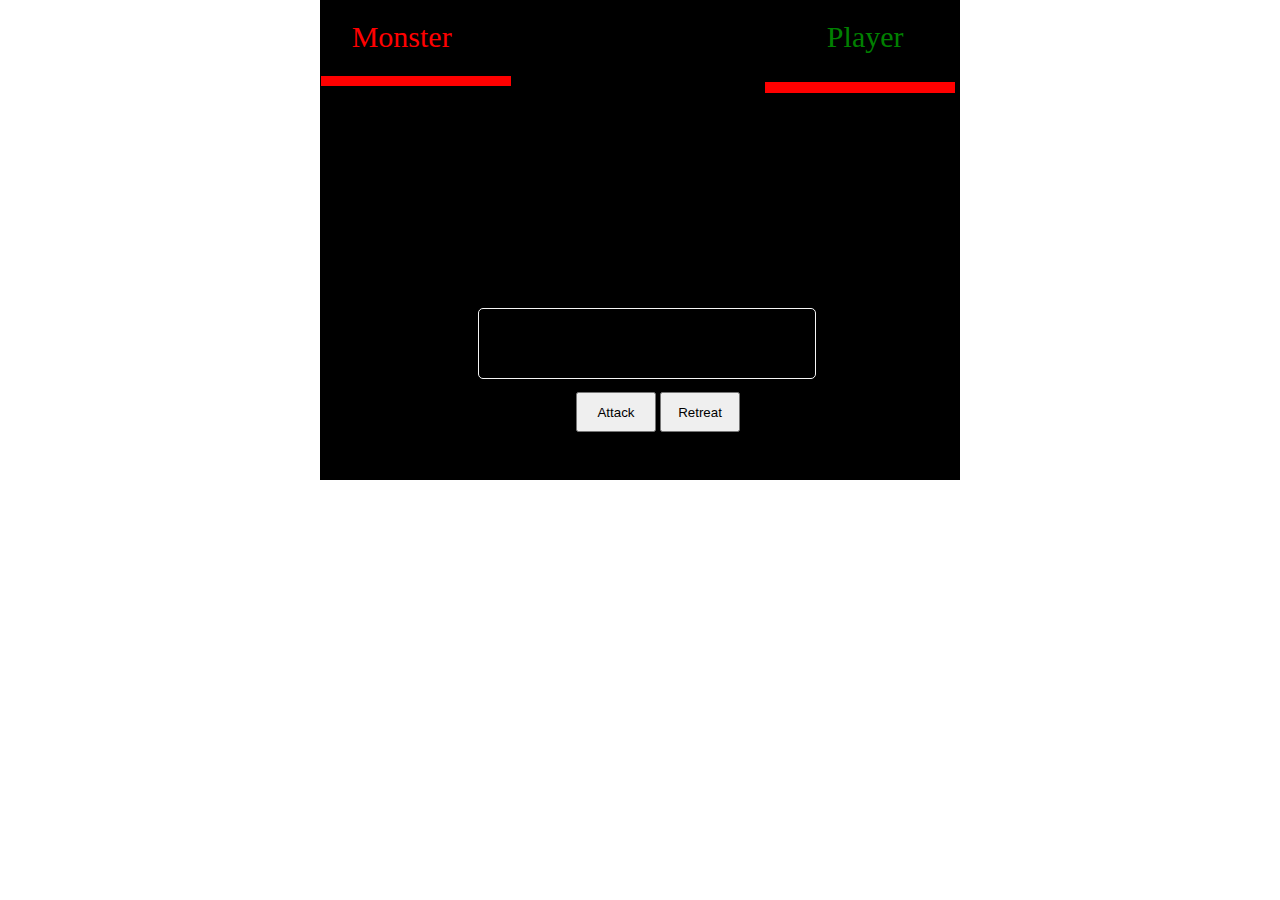
==== attack.html @ 0c71b03b "commited" ====
<!DOCTYPE html>
<html>
<head>
    <title>Dungeon Game</title>
    <link rel="stylesheet" href="assets/css/index.css">
    <link rel="stylesheet" href="assets/css/attack.css">
</head>

<body>

<div id="gameAttack_wrapper">

    <div id="fightArena">
        <div id='player-Meter'>
            <div id='player-Health'>
            </div>
            <div id="player-health-val" class="value-display"></div>
        </div>
        <div id='monster-Meter'>
            <div id='monster-Health'>
            </div>
            <div id="monster-health-val" class="value-display"></div>
        </div>
        <div id="monster">
            <p>Monster</p>
        </div>

        <div id='diceBox'>
            <div id='die1' class='oneHidden'></div>
            <div id='die2' class='oneHidden'></div>
            <div id='die3' class='oneHidden'></div>
            <div id='die4' class='oneHidden'></div>
            <div id='die5' class='oneHidden'></div>

        </div>
        <div id="player">
            <p>Player</p>

        </div>

    </div>

    <div id="battleBtn">
        <button id="btnAttack" class="btn">Attack</button>
        <button id="btnRetreat" class="btn">Retreat</button>
    </div>


</div>


<!--essential scripts-->
<script src="assets/js/jquery-1.10.2.min.js"></script>
<script src="assets/js/modernizr-2.6.2.min.js"></script>
<script src="assets/js/dungeon-data.js"></script>
<script src="assets/js/custom.js"></script>
<script src="assets/js/attack.js"></script>

</body>
</html>
---- assets/css/index.css ----
body
{
    margin:0%;
    padding:0%;
}
/*
    Main matrix, holds the game map.
*/

#mainmatrix
{
    width:640px;
    height: 480px;
    margin:auto;
    border:0;
    border-collapse:collapse;
    background-color: #000;
}

/*
    Defines styling for each individual grid on the map.
*/
#mainmatrix td
{
    padding:20px;
    width:33%;
    height:33%;
    border:1px solid darkslategray;
    text-align:center;
    vertical-align:middle;
}

/*
    Defines styling for the images on the grid map.
*/
#mainmatrix td img
{
    width:96px;
    height:96px;
}
---- assets/css/attack.css ----
body {
    padding: 0;
    margin: 0;
}

#gameAttack_wrapper {
    width: 640px;
    height: 480px;
    margin: auto;
    border: 0;
    /*border-collapse: collapse;*/
    background-color: #000;
    position: relative;
}
#fightArena{
    /*border: 1px solid red;*/
    height: 50%;
    margin-top: 18%;
    position: absolute;
    width: 99%;
}
#monster{
   max-width: 40%;
    margin: 5%;
    max-height: 75%;
    position: absolute;
    float: left;
    /*border: 1px solid green;*/
    font-size: 30px;
    color: Red;
    bottom: 100%;
}

#player{
    bottom: 100%;
    color: green;
    float: right;
    font-size: 30px;
    left: 75%;
    margin: 5%;
    max-height: 75%;
    max-width: 40%;
    position: absolute;
}

#diceBox {
    border: 1px solid whitesmoke;
    border-radius: 5px;
    left: 25%;
    position: absolute;
    bottom: -10%;
    z-index: 0;
    /*width: 20%;*/
    /*display: none;*/
}

.shown1, .shown3, .shown5 {
    background-image: url('../img/diceroll.png');

    -webkit-animation: play 1s steps(40) infinite;
    -moz-animation: play 1s steps(40) infinite;
    -ms-animation: play 1s steps(40) infinite;
    -o-animation: play 1s steps(40) infinite;
    animation: play 1s steps(40) infinite;
}

.shown2, .shown4 {
    background-image: url('../img/dicerollrev.png');

    -webkit-animation: play 1s steps(40) infinite;
    -moz-animation: play 1s steps(40) infinite;
    -ms-animation: play 1s steps(40) infinite;
    -o-animation: play 1s steps(40) infinite;
    animation: play 1s steps(40) infinite;
}

#die1, #die2, #die3, #die4, #die5 {
    width: 64px;
    height: 65px;
    display: inline-block;

}


#roll {
    padding: 5px;
    display: inline-block;
    background-color: #FFF;
    border-radius: 5px;
    margin: 5px 5px 0px 5px;
}

@-webkit-keyframes play {
    from {
        background-position: 0px;
    }
    to {
        background-position: -785px;
    }
}

@-moz-keyframes play {
    from {
        background-position: 0px;
    }
    to {
        background-position: -785px;
    }
}

@-ms-keyframes play {
    from {
        background-position: 0px;
    }
    to {
        background-position: -785px;
    }
}

@-o-keyframes play {
    from {
        background-position: 0px;
    }
    to {
        background-position: -785px;
    }
}

@keyframes play {
    from {
        background-position: 0px;
    }
    to {
        background-position: -785px;
    }
}

.btn{
    width: 80px;
    height: 40px;
}

#battleBtn{
    left: 40%;
    bottom: 10%;
    position: absolute;
}

#player-Meter{
    border: 1px solid #000;
    bottom: 75%;
    left: 70%;
    position: absolute;
    width: 30%;
}

#player-Health{
    background: none repeat scroll 0 0 red;
    height: 20px;
    /*left: 66%;*/
    position: absolute;
    top: 10%;
    width: 100%;
    height: 10%;
}
#monster-Meter{
    border: 1px solid #000;
    bottom: 75%;
    position: absolute;
    width: 30%;
}

#monster-Health{
    background: none repeat scroll 0 0 red;
    height: 20px;
    position: absolute;
    top: 4%;
    width: 100%;
    height: 10%;
}
.value-display{
    height: 100px;
    border: 1px solid #000000
}
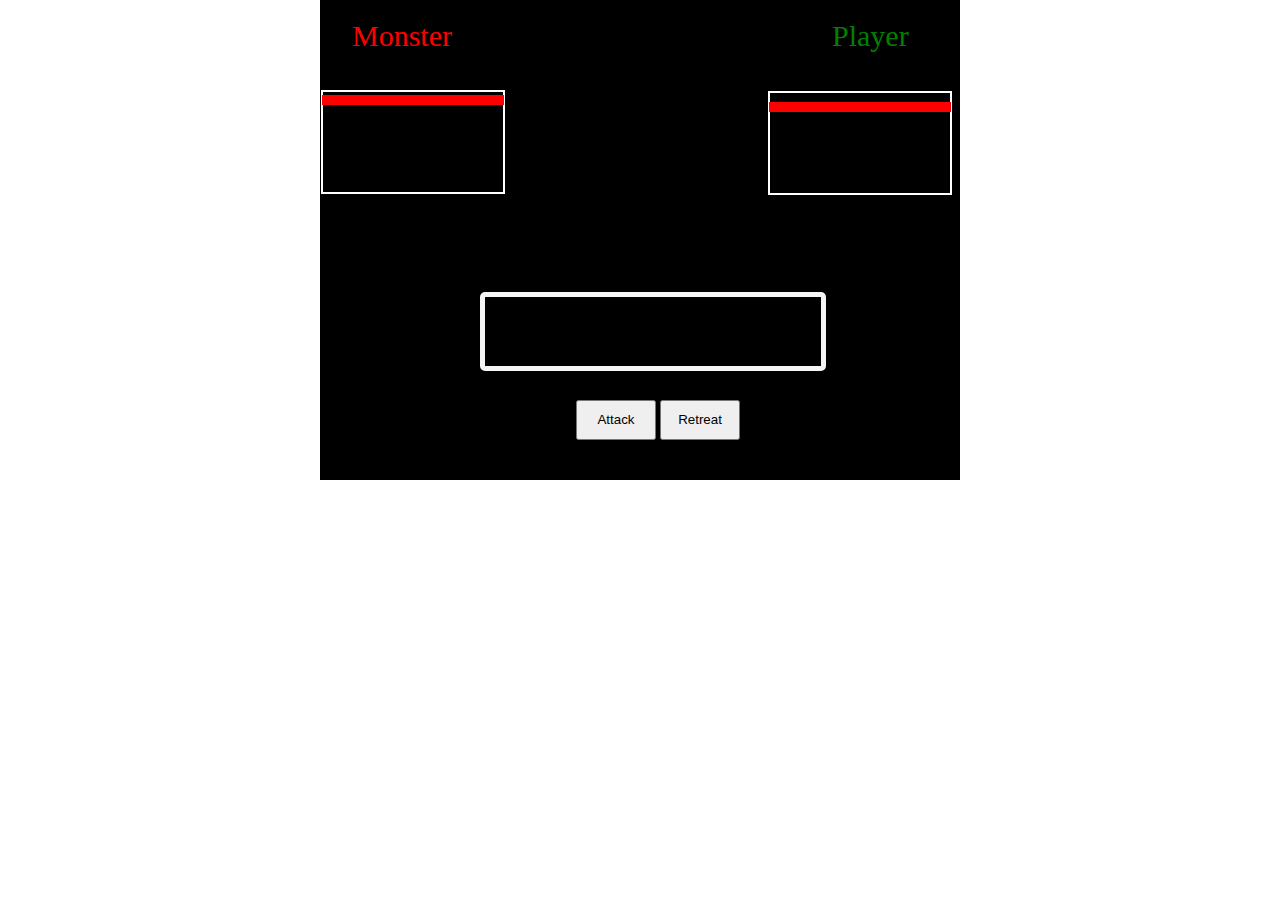
==== commit 00818246: "commited after entityId change" ====
--- a/attack.html
+++ b/attack.html
@@ -12,14 +12,18 @@
 
     <div id="fightArena">
         <div id='player-Meter'>
+            <div id="player-Health-border">
             <div id='player-Health'>
             </div>
             <div id="player-health-val" class="value-display"></div>
+            </div>
         </div>
         <div id='monster-Meter'>
+            <div id="monster-Health-border">
             <div id='monster-Health'>
             </div>
             <div id="monster-health-val" class="value-display"></div>
+            </div>
         </div>
         <div id="monster">
             <p>Monster</p>
@@ -37,12 +41,10 @@
             <p>Player</p>
 
         </div>
-
-    </div>
-
-    <div id="battleBtn">
-        <button id="btnAttack" class="btn">Attack</button>
-        <button id="btnRetreat" class="btn">Retreat</button>
+        <div id="battleBtn">
+            <button id="btnAttack" class="btn">Attack</button>
+            <button id="btnRetreat" class="btn">Retreat</button>
+        </div>
     </div>
 
 
@@ -53,8 +55,9 @@
 <script src="assets/js/jquery-1.10.2.min.js"></script>
 <script src="assets/js/modernizr-2.6.2.min.js"></script>
 <script src="assets/js/dungeon-data.js"></script>
-<script src="assets/js/custom.js"></script>
+<!--<script src="assets/js/custom.js"></script>-->
 <script src="assets/js/attack.js"></script>
+<!--<script src="assets/js/customAnkit.js"></script>-->
 
 </body>
 </html>--- a/assets/css/attack.css
+++ b/assets/css/attack.css
@@ -14,10 +14,10 @@
 }
 #fightArena{
     /*border: 1px solid red;*/
-    height: 50%;
+    height: 76%;
     margin-top: 18%;
     position: absolute;
-    width: 99%;
+    width: 100%;
 }
 #monster{
    max-width: 40%;
@@ -44,11 +44,11 @@
 }
 
 #diceBox {
-    border: 1px solid whitesmoke;
+    border: 5px solid whitesmoke;
     border-radius: 5px;
+    bottom: 30%;
     left: 25%;
     position: absolute;
-    bottom: -10%;
     z-index: 0;
     /*width: 20%;*/
     /*display: none;*/
@@ -142,13 +142,14 @@
 
 #battleBtn{
     left: 40%;
-    bottom: 10%;
-    position: absolute;
+    position: absolute;
+    top: 78%;
 }
 
 #player-Meter{
-    border: 1px solid #000;
+    /*border: 1px solid #000;*/
     bottom: 75%;
+    height: 32%;
     left: 70%;
     position: absolute;
     width: 30%;
@@ -166,6 +167,7 @@
 #monster-Meter{
     border: 1px solid #000;
     bottom: 75%;
+    height: 32%;
     position: absolute;
     width: 30%;
 }
@@ -180,9 +182,23 @@
 }
 .value-display{
     height: 100px;
-    border: 1px solid #000000
-}
-
-
-
-
+    border: 1px solid #ffffff
+}
+
+#monster-Health-border{
+    border: 1px solid #ffffff;
+    bottom: 10%;
+    height: 87%;
+    position: absolute;
+    width: 95%;
+}
+
+#player-Health-border{
+    border: 1px solid #ffffff;
+    bottom: 10%;
+    height: 87%;
+    position: absolute;
+    width: 95%;
+}
+
+
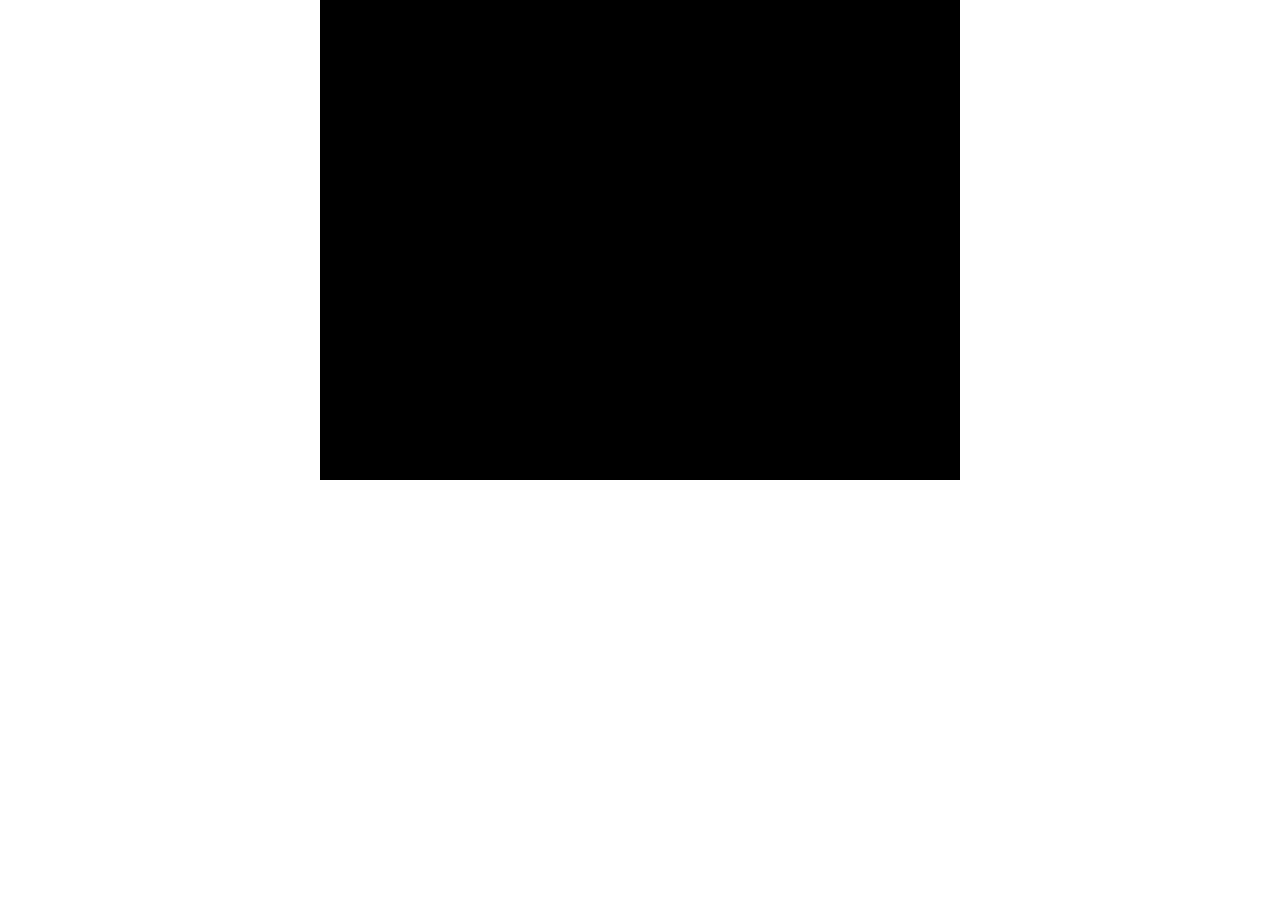
==== commit a55eb4fc: "integration with attack tested" ====
--- a/attack.html
+++ b/attack.html
@@ -9,47 +9,41 @@
 <body>
 
 <div id="gameAttack_wrapper">
-
     <div id="fightArena">
         <div id='player-Meter'>
             <div id="player-Health-border">
-            <div id='player-Health'>
-            </div>
-            <div id="player-health-val" class="value-display"></div>
+                <div id='player-Health'>
+                </div>
+                <div id="player-health-val" class="value-display"></div>
             </div>
         </div>
         <div id='monster-Meter'>
             <div id="monster-Health-border">
-            <div id='monster-Health'>
-            </div>
-            <div id="monster-health-val" class="value-display"></div>
+                <div id='monster-Health'></div>
+                <div id="monster-hp"></div>
+                <div id="monster-health-val" class="value-display"></div>
             </div>
         </div>
         <div id="monster">
+            <div id="monster-level"></div>
             <p>Monster</p>
         </div>
-
         <div id='diceBox'>
             <div id='die1' class='oneHidden'></div>
             <div id='die2' class='oneHidden'></div>
             <div id='die3' class='oneHidden'></div>
             <div id='die4' class='oneHidden'></div>
             <div id='die5' class='oneHidden'></div>
-
         </div>
         <div id="player">
             <p>Player</p>
-
         </div>
         <div id="battleBtn">
             <button id="btnAttack" class="btn">Attack</button>
             <button id="btnRetreat" class="btn">Retreat</button>
         </div>
     </div>
-
-
 </div>
-
 
 <!--essential scripts-->
 <script src="assets/js/jquery-1.10.2.min.js"></script>
--- a/assets/css/index.css
+++ b/assets/css/index.css
@@ -41,3 +41,7 @@
     height:96px;
 }
 
+#dungeons {
+    display: none;
+    position: absolute;
+}
--- a/assets/css/attack.css
+++ b/assets/css/attack.css
@@ -18,9 +18,10 @@
     margin-top: 18%;
     position: absolute;
     width: 100%;
+    display: none;
 }
 #monster{
-   max-width: 40%;
+    max-width: 40%;
     margin: 5%;
     max-height: 75%;
     position: absolute;
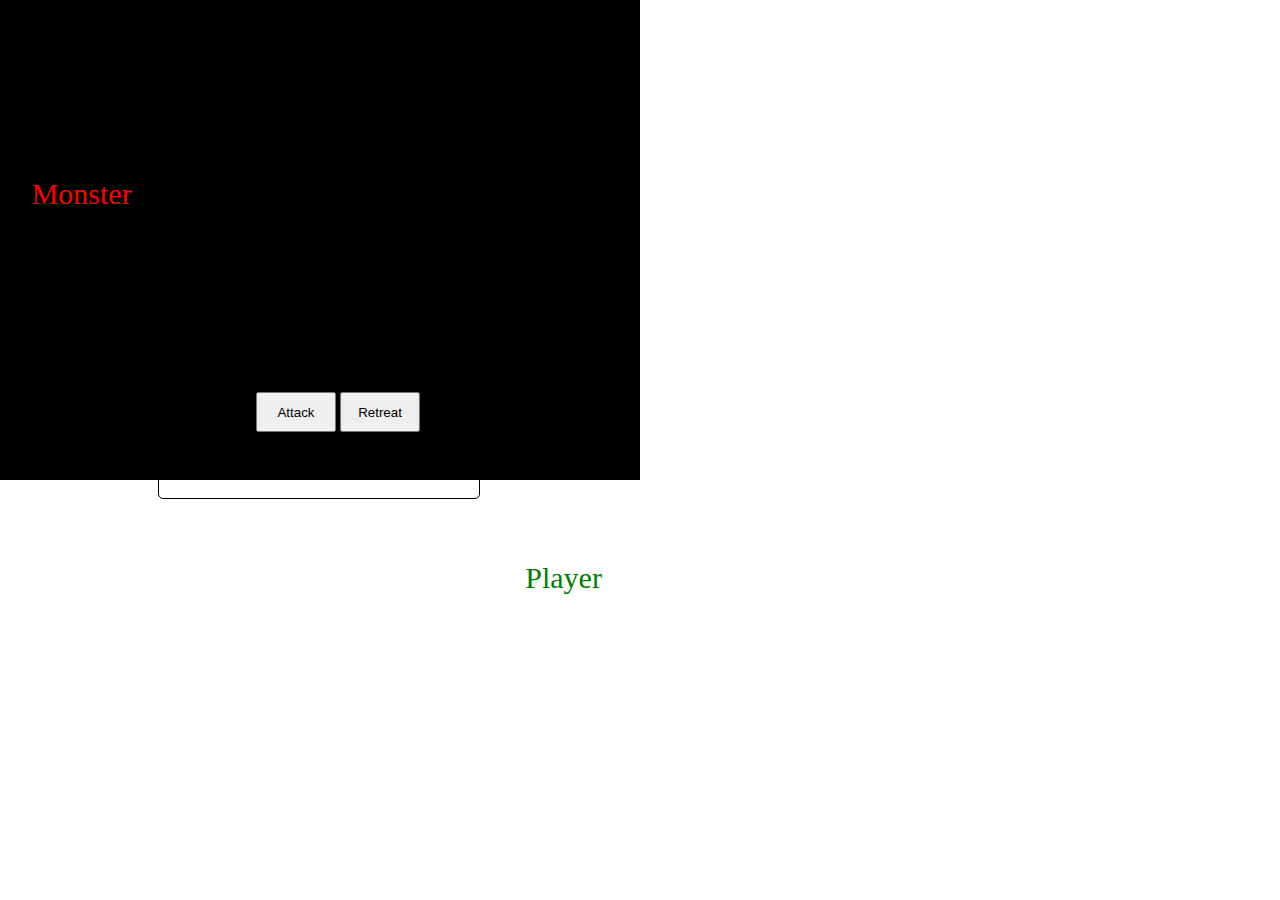
==== commit 78f5877c: "changes 3" ====
--- a/attack.html
+++ b/attack.html
@@ -10,48 +10,44 @@
 
 <div id="gameAttack_wrapper">
     <div id="fightArena">
-        <div id='player-Meter'>
-            <div id="player-Health-border">
-                <div id='player-Health'>
-                </div>
-                <div id="player-health-val" class="value-display"></div>
-            </div>
-        </div>
-        <div id='monster-Meter'>
-            <div id="monster-Health-border">
-                <div id='monster-Health'></div>
-                <div id="monster-hp"></div>
-                <div id="monster-health-val" class="value-display"></div>
-            </div>
-        </div>
         <div id="monster">
-            <div id="monster-level"></div>
             <p>Monster</p>
         </div>
+
         <div id='diceBox'>
             <div id='die1' class='oneHidden'></div>
             <div id='die2' class='oneHidden'></div>
             <div id='die3' class='oneHidden'></div>
             <div id='die4' class='oneHidden'></div>
             <div id='die5' class='oneHidden'></div>
+
         </div>
         <div id="player">
             <p>Player</p>
+
         </div>
-        <div id="battleBtn">
-            <button id="btnAttack" class="btn">Attack</button>
-            <button id="btnRetreat" class="btn">Retreat</button>
-        </div>
+
     </div>
+
+    <div id="battleBtn">
+        <button id="btnAttack" class="btn">Attack</button>
+        <button id="btnRetreat" class="btn">Retreat</button>
+    </div>
+
+
+
 </div>
+
+
+
+
 
 <!--essential scripts-->
 <script src="assets/js/jquery-1.10.2.min.js"></script>
 <script src="assets/js/modernizr-2.6.2.min.js"></script>
 <script src="assets/js/dungeon-data.js"></script>
-<!--<script src="assets/js/custom.js"></script>-->
+<script src="assets/js/custom.js"></script>
 <script src="assets/js/attack.js"></script>
-<!--<script src="assets/js/customAnkit.js"></script>-->
 
 </body>
 </html>--- a/assets/css/index.css
+++ b/assets/css/index.css
@@ -9,11 +9,16 @@
     Main matrix, holds the game map.
 */
 
-#mainmatrix
-{
+#game-wrapper{
     width:640px;
     height: 480px;
     margin:auto;
+
+}
+#mainmatrix
+{
+    width:100%;
+    height: 100%;
     border:0;
     border-collapse:collapse;
     background-color: #000;
@@ -41,7 +46,3 @@
     height:96px;
 }
 
-#dungeons {
-    display: none;
-    position: absolute;
-}
--- a/assets/css/attack.css
+++ b/assets/css/attack.css
@@ -3,24 +3,28 @@
     margin: 0;
 }
 
+
+
 #gameAttack_wrapper {
     width: 640px;
     height: 480px;
     margin: auto;
-    border: 0;
-    /*border-collapse: collapse;*/
-    background-color: #000;
-    position: relative;
+    background-color: black;
+    position: absolute;
+    /* display: none; */
+    top: 0%;
+
 }
-#fightArena{
+
+#fightArena {
     /*border: 1px solid red;*/
-    height: 76%;
+    height: 50%;
     margin-top: 18%;
     position: absolute;
-    width: 100%;
-    display: none;
+    width: 99%;
 }
-#monster{
+
+#monster {
     max-width: 40%;
     margin: 5%;
     max-height: 75%;
@@ -28,75 +32,66 @@
     float: left;
     /*border: 1px solid green;*/
     font-size: 30px;
-    color: Red;
-    bottom: 100%;
+    color: red;
 }
 
-#player{
-    bottom: 100%;
-    color: green;
-    float: right;
-    font-size: 30px;
-    left: 75%;
+#player {
+    max-width: 40%;
     margin: 5%;
     max-height: 75%;
-    max-width: 40%;
-    position: absolute;
+    /*position: absolute;*/
+    float: right;
+    /*border: 1px solid green;*/
+    font-size: 30px;
+    color: green;
 }
 
 #diceBox {
-    border: 5px solid whitesmoke;
     border-radius: 5px;
-    bottom: 30%;
-    left: 25%;
-    position: absolute;
-    z-index: 0;
     /*width: 20%;*/
-    /*display: none;*/
+    /*top: 83%;*/
+    margin-top: 50%;
+    margin-left: 25%;
+    /*position: absolute;*/
+    display: table;
+    border: 1px solid black;
 }
 
 .shown1, .shown3, .shown5 {
     background-image: url('../img/diceroll.png');
 
-    -webkit-animation: play 1s steps(40) infinite;
-    -moz-animation: play 1s steps(40) infinite;
-    -ms-animation: play 1s steps(40) infinite;
-    -o-animation: play 1s steps(40) infinite;
-    animation: play 1s steps(40) infinite;
+    -webkit-animation: play 1s steps(17) infinite;
+    -moz-animation: play 1s steps(17) infinite;
+    -ms-animation: play 1s steps(17) infinite;
+    -o-animation: play 1s steps(17) infinite;
+    animation: play 1s steps(17) infinite;
 }
 
 .shown2, .shown4 {
     background-image: url('../img/dicerollrev.png');
 
-    -webkit-animation: play 1s steps(40) infinite;
-    -moz-animation: play 1s steps(40) infinite;
-    -ms-animation: play 1s steps(40) infinite;
-    -o-animation: play 1s steps(40) infinite;
-    animation: play 1s steps(40) infinite;
+    -webkit-animation: play 1s steps(17) infinite;
+    -moz-animation: play 1s steps(17) infinite;
+    -ms-animation: play 1s steps(17) infinite;
+    -o-animation: play 1s steps(17) infinite;
+    animation: play 1s steps(17) infinite;
 }
 
 #die1, #die2, #die3, #die4, #die5 {
+    display: table-cell;
+    height: 65px;
+    margin: 0 auto;
     width: 64px;
-    height: 65px;
-    display: inline-block;
-
 }
 
 
-#roll {
-    padding: 5px;
-    display: inline-block;
-    background-color: #FFF;
-    border-radius: 5px;
-    margin: 5px 5px 0px 5px;
-}
 
 @-webkit-keyframes play {
     from {
         background-position: 0px;
     }
     to {
-        background-position: -785px;
+        background-position: -1100px;
     }
 }
 
@@ -105,7 +100,7 @@
         background-position: 0px;
     }
     to {
-        background-position: -785px;
+        background-position: -1100px;
     }
 }
 
@@ -114,7 +109,7 @@
         background-position: 0px;
     }
     to {
-        background-position: -785px;
+        background-position: -1100px;
     }
 }
 
@@ -123,7 +118,7 @@
         background-position: 0px;
     }
     to {
-        background-position: -785px;
+        background-position: -1100px;
     }
 }
 
@@ -132,74 +127,60 @@
         background-position: 0px;
     }
     to {
-        background-position: -785px;
+        background-position:-1100px;
     }
 }
 
-.btn{
+.btn {
     width: 80px;
     height: 40px;
 }
 
-#battleBtn{
+#battleBtn {
     left: 40%;
+    bottom: 10%;
     position: absolute;
-    top: 78%;
 }
+#health-bar{
+width: 100%;
 
+}
+.health-box{
+    border: 1px solid yellow;
+    height: 12px;
+    width: 100%;
+    border-radius: 5px;
+}
 #player-Meter{
-    /*border: 1px solid #000;*/
+    border: 1px solid #000;
     bottom: 75%;
-    height: 32%;
     left: 70%;
     position: absolute;
     width: 30%;
 }
-
 #player-Health{
     background: none repeat scroll 0 0 red;
-    height: 20px;
-    /*left: 66%;*/
+    height: 10%;
     position: absolute;
-    top: 10%;
     width: 100%;
-    height: 10%;
+    right: 0;
+    border-radius: 5px;
 }
 #monster-Meter{
     border: 1px solid #000;
     bottom: 75%;
-    height: 32%;
     position: absolute;
     width: 30%;
 }
-
 #monster-Health{
     background: none repeat scroll 0 0 red;
-    height: 20px;
+    border-radius: 5px;
     position: absolute;
-    top: 4%;
+    /*top: 4%;*/
     width: 100%;
     height: 10%;
 }
 .value-display{
     height: 100px;
-    border: 1px solid #ffffff
-}
-
-#monster-Health-border{
-    border: 1px solid #ffffff;
-    bottom: 10%;
-    height: 87%;
-    position: absolute;
-    width: 95%;
-}
-
-#player-Health-border{
-    border: 1px solid #ffffff;
-    bottom: 10%;
-    height: 87%;
-    position: absolute;
-    width: 95%;
-}
-
-
+    border: 1px solid #000000
+}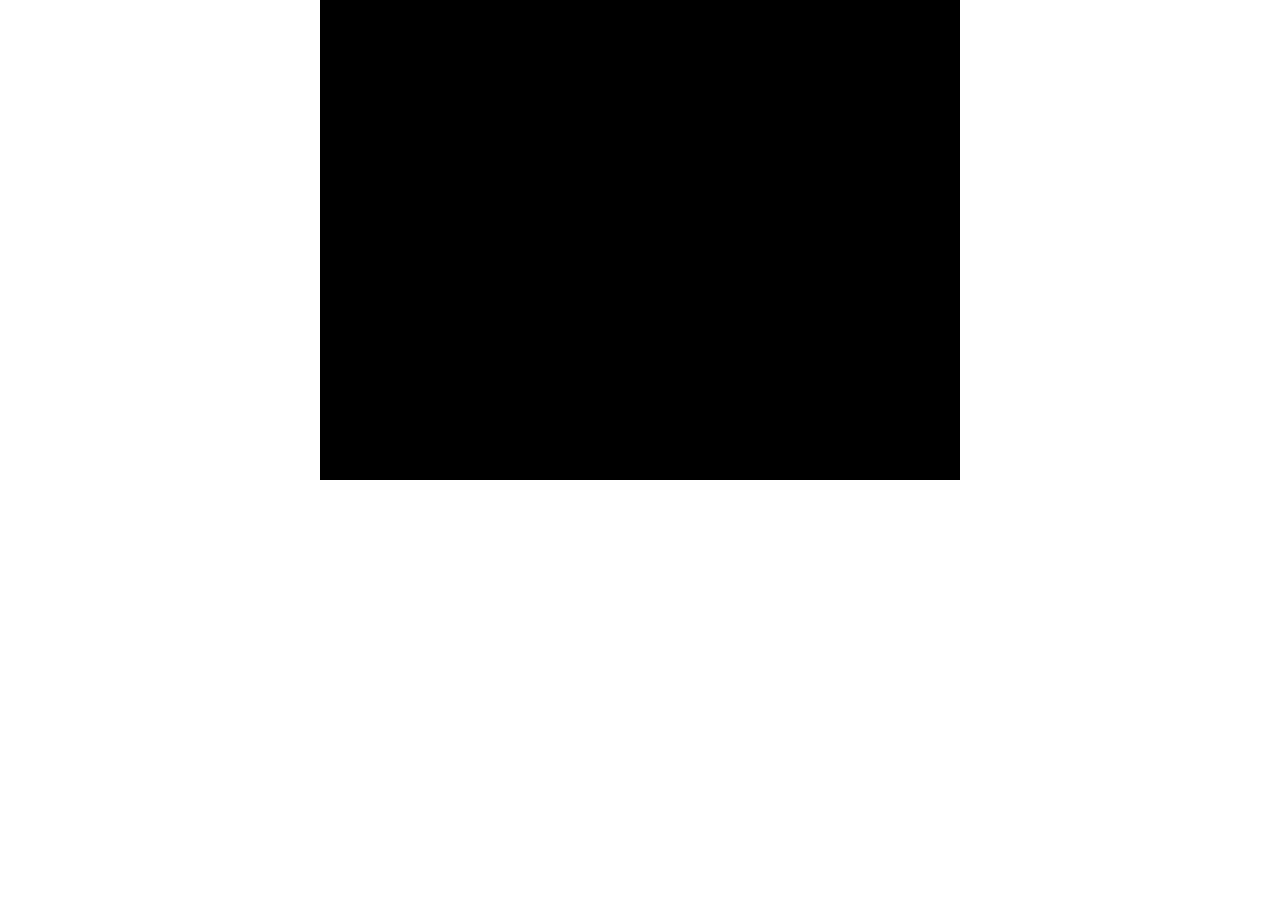
==== commit 03033a83: "battle atack window css set" ====
--- a/attack.html
+++ b/attack.html
@@ -1,7 +1,7 @@
 <!DOCTYPE html>
 <html>
 <head>
-    <title>Dungeon Game</title>
+    <title>Attack window</title>
     <link rel="stylesheet" href="assets/css/index.css">
     <link rel="stylesheet" href="assets/css/attack.css">
 </head>
@@ -10,44 +10,48 @@
 
 <div id="gameAttack_wrapper">
     <div id="fightArena">
+        <div id='player-Meter'>
+            <div id="player-Health-border">
+                <div id='player-Health'>
+                </div>
+                <div id="player-health-val" class="value-display"></div>
+            </div>
+        </div>
+        <div id='monster-Meter'>
+            <div id="monster-Health-border">
+                <div id='monster-Health'></div>
+                <div id="monster-hp"></div>
+                <div id="monster-health-val" class="value-display"></div>
+            </div>
+        </div>
         <div id="monster">
+            <div id="monster-level"></div>
             <p>Monster</p>
         </div>
-
         <div id='diceBox'>
             <div id='die1' class='oneHidden'></div>
             <div id='die2' class='oneHidden'></div>
             <div id='die3' class='oneHidden'></div>
             <div id='die4' class='oneHidden'></div>
             <div id='die5' class='oneHidden'></div>
-
         </div>
         <div id="player">
             <p>Player</p>
-
         </div>
-
+        <div id="battleBtn">
+            <button id="btnAttack" class="btn">Attack</button>
+            <button id="btnRetreat" class="btn">Retreat</button>
+        </div>
     </div>
-
-    <div id="battleBtn">
-        <button id="btnAttack" class="btn">Attack</button>
-        <button id="btnRetreat" class="btn">Retreat</button>
-    </div>
-
-
-
 </div>
-
-
-
-
 
 <!--essential scripts-->
 <script src="assets/js/jquery-1.10.2.min.js"></script>
 <script src="assets/js/modernizr-2.6.2.min.js"></script>
 <script src="assets/js/dungeon-data.js"></script>
-<script src="assets/js/custom.js"></script>
+<!--<script src="assets/js/custom.js"></script>-->
 <script src="assets/js/attack.js"></script>
+<!--<script src="assets/js/customAnkit.js"></script>-->
 
 </body>
 </html>--- a/assets/css/index.css
+++ b/assets/css/index.css
@@ -9,16 +9,19 @@
     Main matrix, holds the game map.
 */
 
-#game-wrapper{
-    width:640px;
+#gameAttack_wrapper {
+    width: 640px;
     height: 480px;
-    margin:auto;
-
+    margin: auto;
+    border: 0;
+    /*border-collapse: collapse;*/
+    background-color: #000;
+    position: relative;
 }
 #mainmatrix
 {
-    width:100%;
-    height: 100%;
+    width:640px;
+    height: 480px;
     border:0;
     border-collapse:collapse;
     background-color: #000;
@@ -46,3 +49,10 @@
     height:96px;
 }
 
+#dungeons {
+    display: none;
+    position: absolute;
+}
+.matrix{
+    color: red;
+}
--- a/assets/css/attack.css
+++ b/assets/css/attack.css
@@ -1,60 +1,179 @@
-body {
-    padding: 0;
-    margin: 0;
-}
-
-
-
-#gameAttack_wrapper {
-    width: 640px;
-    height: 480px;
-    margin: auto;
-    background-color: black;
-    position: absolute;
-    /* display: none; */
-    top: 0%;
-
-}
 
 #fightArena {
     /*border: 1px solid red;*/
+    height: 100%;
+    position: absolute;
+    width: 100%;
+    display: none;
+}
+
+#name-div {
+    width: 100%;
+    height: 5%;
+    /*border: 1px solid yellow;*/
+    top: 2%;
+    position: absolute;
+}
+
+.names {
+    height: 100%;
+    width: 35%;
+    text-align: center;
+    /*border: 1px solid green;*/
+
+}
+
+#monster-name {
+    float: left;
+    color: red;
+}
+
+#player-name {
+    float: right;
+    color: blue;
+}
+
+#health-bar-box {
+    width: 100%;
+    height: 8%;
+    /*border: 1px solid green;*/
+    top: 8%;
+    position: absolute;
+}
+
+.meter-box-wrapper {
+    /*border: 1px solid red;*/
     height: 50%;
-    margin-top: 18%;
-    position: absolute;
-    width: 99%;
+    width: 100%;
+    position: absolute;
+}
+
+.health-border {
+    border: 1px solid #ffffff; /*border column*/
+    height: 100%;
+    width: 35%;
+    border-radius: 10px;
+}
+
+#monster-Health-border {
+    float: left;
+    margin-left: 1%;
+}
+
+#monster-hp {
+    /*border: 1px solid green;*/
+    text-align: center;
+}
+
+
+
+#player-Health-border {
+    float: right;
+    margin-right: 1%;
+}
+#player-hp {
+    /*border: 1px solid green;*/
+    text-align: center;
+}
+
+#monster-Health {
+    background: none repeat scroll 0 0 red;
+    width: 100%;
+    height: 100%;
+    border-radius: 10px;
+}
+
+#player-Health {
+    background: none repeat scroll 0 0 blue;
+    border-radius: 10px;
+    width: 100%;
+    height: 100%;
+    right: 0;
+    float: right;
+}
+
+#meter-box-health {
+    /*border: 1px solid blue;*/
+    height: 50%;
+    position: absolute;
+    top: 50%;
+    width: 100%;
+}
+
+.health-val-box {
+    height: 100%;
+    width: 35%;
+    /*border: 1px solid deeppink;*/
+}
+
+#monster-health-val-box {
+    float: left;
+}
+
+#player-health-val-box {
+    float: right;
+}
+
+.value-display {
+    height: 100%;
+    width: 70%;
+    /*border: 1px solid #ffffff;*/
+    float: left;
+    color: #ffffff;
+    font-size: 12px;
+    text-align: center;
+    margin-top: 2%;
+
+}
+
+.lvl-display {
+    color: red;
+    float: right;
+    height: 100%;
+    /*position: absolute;*/
+    text-align: center;
+    width: 26%;
+    font-size: 12px;
+    margin-top: 2%;
+}
+
+#battle-box-wrapper {
+    /*border: 1px solid green;*/
+    height: 45%;
+    position: absolute;
+    top: 17%;
+    width: 100%;
+}
+
+.image-box {
+    width: 20%;
+    margin: 5%;
+    height: 75%;
+    /*border: 1px solid green;*/
 }
 
 #monster {
-    max-width: 40%;
-    margin: 5%;
-    max-height: 75%;
-    position: absolute;
-    float: left;
-    /*border: 1px solid green;*/
-    font-size: 30px;
-    color: red;
+    float: left;
+    /*background-image: url('../img/m3.png');*/
+    background-repeat: no-repeat;
+    color: #ffffff;
 }
 
 #player {
-    max-width: 40%;
-    margin: 5%;
-    max-height: 75%;
-    /*position: absolute;*/
-    float: right;
-    /*border: 1px solid green;*/
-    font-size: 30px;
-    color: green;
+    float: right;
+    background-image: url('../img/player.png');
+    background-repeat: no-repeat;
 }
 
 #diceBox {
+    border: 5px solid whitesmoke;
     border-radius: 5px;
+    bottom: 20%;
+    left: 25%;
+    position: absolute;
+    z-index: 0;
     /*width: 20%;*/
-    /*top: 83%;*/
-    margin-top: 50%;
-    margin-left: 25%;
-    /*position: absolute;*/
-    display: table;
-    border: 1px solid black;
+    /*display: none;*/
 }
 
 .shown1, .shown3, .shown5 {
@@ -78,20 +197,26 @@
 }
 
 #die1, #die2, #die3, #die4, #die5 {
-    display: table-cell;
+    width: 64px;
     height: 65px;
-    margin: 0 auto;
-    width: 64px;
-}
-
-
+    display: inline-block;
+
+}
+
+#roll {
+    padding: 5px;
+    display: inline-block;
+    background-color: #FFF;
+    border-radius: 5px;
+    margin: 5px 5px 0px 5px;
+}
 
 @-webkit-keyframes play {
     from {
         background-position: 0px;
     }
     to {
-        background-position: -1100px;
+        background-position: -1160px;
     }
 }
 
@@ -100,7 +225,7 @@
         background-position: 0px;
     }
     to {
-        background-position: -1100px;
+        background-position: -1160px;
     }
 }
 
@@ -109,7 +234,7 @@
         background-position: 0px;
     }
     to {
-        background-position: -1100px;
+        background-position: -1160px;
     }
 }
 
@@ -118,7 +243,7 @@
         background-position: 0px;
     }
     to {
-        background-position: -1100px;
+        background-position: -1160px;
     }
 }
 
@@ -127,7 +252,7 @@
         background-position: 0px;
     }
     to {
-        background-position:-1100px;
+        background-position: -1160px;
     }
 }
 
@@ -137,50 +262,19 @@
 }
 
 #battleBtn {
-    left: 40%;
-    bottom: 10%;
-    position: absolute;
-}
-#health-bar{
-width: 100%;
-
-}
-.health-box{
-    border: 1px solid yellow;
-    height: 12px;
-    width: 100%;
-    border-radius: 5px;
-}
-#player-Meter{
-    border: 1px solid #000;
-    bottom: 75%;
-    left: 70%;
-    position: absolute;
-    width: 30%;
-}
-#player-Health{
-    background: none repeat scroll 0 0 red;
-    height: 10%;
-    position: absolute;
-    width: 100%;
-    right: 0;
-    border-radius: 5px;
-}
-#monster-Meter{
-    border: 1px solid #000;
-    bottom: 75%;
-    position: absolute;
-    width: 30%;
-}
-#monster-Health{
-    background: none repeat scroll 0 0 red;
-    border-radius: 5px;
-    position: absolute;
-    /*top: 4%;*/
-    width: 100%;
-    height: 10%;
-}
-.value-display{
-    height: 100px;
-    border: 1px solid #000000
-}+    bottom: 8%;
+    left: 38%;
+    position: absolute;
+}
+
+
+
+
+
+
+
+
+
+
+
+
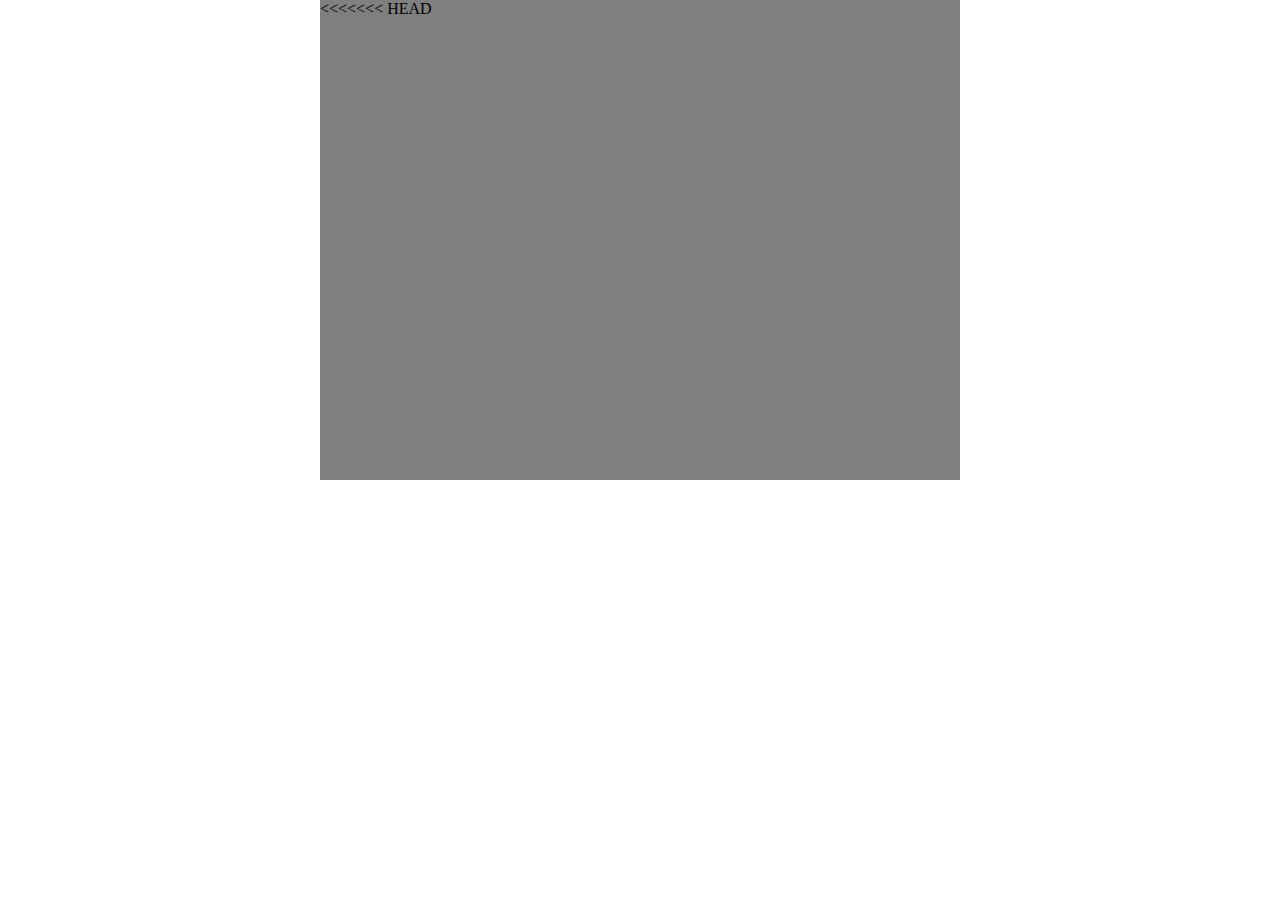
==== commit 4c6e389a: "monster card" ====
--- a/attack.html
+++ b/attack.html
@@ -1,7 +1,7 @@
 <!DOCTYPE html>
 <html>
 <head>
-    <title>Attack window</title>
+    <title>Dungeon Game</title>
     <link rel="stylesheet" href="assets/css/index.css">
     <link rel="stylesheet" href="assets/css/attack.css">
 </head>
@@ -9,19 +9,35 @@
 <body>
 
 <div id="gameAttack_wrapper">
+<<<<<<< HEAD
+
+    <div id="fightArena">
+        <div id='player-Meter'>
+            <div id="player-Health-border">
+            <div id='player-Health'>
+            </div>
+            <div id="player-health-val" class="value-display"></div>
+=======
     <div id="fightArena">
         <div id='player-Meter'>
             <div id="player-Health-border">
                 <div id='player-Health'>
                 </div>
                 <div id="player-health-val" class="value-display"></div>
+>>>>>>> 6f387bab909fa44da6e1c4909f9611caff18e0eb
             </div>
         </div>
         <div id='monster-Meter'>
             <div id="monster-Health-border">
+<<<<<<< HEAD
+            <div id='monster-Health'>
+            </div>
+            <div id="monster-health-val" class="value-display"></div>
+=======
                 <div id='monster-Health'></div>
                 <div id="monster-hp"></div>
                 <div id="monster-health-val" class="value-display"></div>
+>>>>>>> 6f387bab909fa44da6e1c4909f9611caff18e0eb
             </div>
         </div>
         <div id="monster">
@@ -43,8 +59,16 @@
             <button id="btnRetreat" class="btn">Retreat</button>
         </div>
     </div>
+<<<<<<< HEAD
+
+
 </div>
 
+
+=======
+</div>
+
+>>>>>>> 6f387bab909fa44da6e1c4909f9611caff18e0eb
 <!--essential scripts-->
 <script src="assets/js/jquery-1.10.2.min.js"></script>
 <script src="assets/js/modernizr-2.6.2.min.js"></script>
--- a/assets/css/index.css
+++ b/assets/css/index.css
@@ -1,58 +1,435 @@
-
-
 body
 {
     margin:0%;
     padding:0%;
 }
-/*
-    Main matrix, holds the game map.
-*/
 
 #gameAttack_wrapper {
     width: 640px;
     height: 480px;
     margin: auto;
     border: 0;
-    /*border-collapse: collapse;*/
-    background-color: #000;
+    background: rgba(0, 0, 0, 0.5);
     position: relative;
 }
-#mainmatrix
-{
-    width:640px;
-    height: 480px;
-    border:0;
-    border-collapse:collapse;
-    background-color: #000;
-}
-
+
+.matrix {
+    height: 100%;
+    width: 100%;
+}
+
+#mainmatrix {
+    align-self: center;
+    display:block;
+    background-color: rgba(0, 0, 0, 0.5);
+    border: 0 none;
+    border-collapse: collapse;
+    height: 400px;
+    margin-left:10%;
+    margin-top: 10%;
+    width: 400px;
+}
 /*
     Defines styling for each individual grid on the map.
 */
 #mainmatrix td
 {
-    padding:20px;
+    padding:1%;
     width:33%;
     height:33%;
     border:1px solid darkslategray;
     text-align:center;
     vertical-align:middle;
 }
-
 /*
     Defines styling for the images on the grid map.
 */
 #mainmatrix td img
 {
-    width:96px;
-    height:96px;
+    width:65%;
+    height:auto;
 }
 
 #dungeons {
     display: none;
     position: absolute;
 }
-.matrix{
-    color: red;
-}
+
+#qcard, #qid{
+    display: none;
+    width: 80%;
+}
+#quiz-content
+{ width: 41%;
+    /*height: 35%;*/
+    border: 2px solid white;
+    top: 20%;
+    position: absolute;
+    left: 25%;
+    border-radius: 10px;
+    padding: 2px 4px 3px 2px;
+    display: none;
+    z-index: 2;
+    /*background-color: black;*/
+    background-color: rgba(0,0,0,0.7);
+}
+#qquestion{
+    color: #ffffff;
+    padding: 5px;
+}
+#bulletA {
+    background: #a34f32;
+}
+#bulletB {
+    background: #7255ff;
+}
+#bulletC {
+    background: #8b9f20;
+}
+#bulletD {
+    background: #ffcf57;
+}
+#answerBlock {
+    list-style: none;
+    padding-left: 12%;
+}
+#answerMsg {
+    display: none;
+    color: black;
+    font-size: 1.6em;
+    line-height: 1;
+    margin-bottom: 10px;
+    margin-top: 10px;
+    text-align: center;
+}
+.answer-bullet {
+    width: 20px;
+    height: 20px;
+    display: inline-block;
+    vertical-align: middle;
+    padding: 5px;
+    border-radius: 50%;
+    margin-right: 10px;
+    text-align: center;
+    color: black;
+}
+#answerBlock li {
+    margin-bottom: 2px;
+    margin-left: -39px;
+    cursor: pointer;
+}
+#answerBlock li:hover {
+    font-weight: bold;
+}
+
+.gameTitle {
+    color: blue;
+    font-family: "Impact", sans-serif;
+    font-size: 85px;
+    height: 640px;
+    line-height: 64px;
+    margin: 18% auto 0;
+    text-align: center;
+    text-shadow: 0 0 20px black;
+    width: 960px;
+}
+
+#startClicker {
+    text-decoration: none;
+    font-size: 48px;
+    color: blue;
+
+}
+.How{
+    display: none;
+    position: absolute;
+    font-family: "Impact",sans-serif;
+    text-align: center;
+    text-shadow: 0 0 20px white;
+}
+
+
+#player-hud {
+    width: 100%;
+    height: 15%;
+    position:absolute;
+    overflow: auto;
+}
+#player-data {
+    width: 30%;
+    height: 100%;
+    border: 1px solid #ffffff;
+    float: left;
+}
+#player-img-hud {
+    height: 100%;
+    width: 23%;
+    float: left;
+}
+#player-name-hud {
+    width: 75%;
+    float: left;
+    text-align: center;
+    color: #ffffff;
+    padding-top: 5%;
+}
+#player-dice-hud {
+    float: left;
+    border: 1px solid #ffffff;
+    height: 100%;
+    width: 37%;
+}
+#player-health-box-hud {
+    width: 32%;
+    height: 100%;
+    float: left;
+}
+#player-Health-border-hud {
+    width: 99%;
+    height: 40%;
+    background-color: #ffffff;
+    border-radius: 10px;
+}
+#player-Health-hud {
+    background: none repeat scroll 0 0 blue;
+    border-radius: 10px;
+    width: 99%;
+    height: 100%;
+    right: 0;
+    float: right;
+}
+#player-hp-hud {
+    text-align: center;
+}
+#meter-box-health-hud {
+    float: right;
+    height: 50%;
+    width: 100%;
+}
+#player-health-val-hud {
+    text-align: center;
+    color: #ffffff;
+    margin-top: 1%;
+}
+#splasher {
+    font-size: 2em;
+    text-align: center;
+    font-family: "Impact", sans-serif;
+    position: absolute;
+    z-index: 99;
+    top: 25%;
+    left: 25%;
+    width: 50%;
+    text-shadow: black 0 0 20px;
+    color: white;
+    /*display: none;*/
+}
+
+
+
+#monster-card{
+    border: 1px solid whitesmoke;
+    height: 400px;
+    left: 12%;
+    position: absolute;
+    top: 49px;
+    width: 500px;
+    background-color: rgba(20, 20, 20, 0.9);
+    border-radius: 10px;
+    display: none;
+}
+#monster-card-btn{
+    left: 34%;
+    position: absolute;
+    top: 86%;
+}
+#monster-detail-box{
+    width: 100%;
+    height: 50%;
+    /*border: 1px solid red;*/
+}
+
+#monster-card-img{
+    border: 1px solid whitesmoke;
+    height: 90%;
+    width: 29%;
+    margin: 4%;
+    border-radius: 5px;
+}
+#monster-details{
+    /*border: 1px solid green;*/
+    float: right;
+    height: 45%;
+    left: 34%;
+    margin: 4%;
+    position: absolute;
+    top: 0;
+    width: 57%;
+}
+#monster-card-desc{
+    border: 1px solid white;
+    height: 25%;
+    left: 4%;
+    position: absolute;
+    top: 56%;
+    width: 91%;
+    border-radius: 5px;
+}
+
+#monster-card-hp {
+    font-size: 10px;
+    height: 50%;
+    position: absolute;
+    top: 0;
+    width: 100%;
+    text-align: center;
+}
+#monster-card-Health-val {
+    background: none repeat scroll 0 0 red;
+    width: 100%;
+    height: 100%;
+    border-radius: 10px;
+    float: right;
+}
+#monster-detail-table {
+    color: whitesmoke;
+    width: 100%;
+
+}
+
+.monster-card-scale{
+    width: 30%;
+}
+
+#monster-card-Health-border{
+    border: 1px solid #ffffff;
+    border-radius: 10px;
+    height: 6%;
+    position: absolute;
+    top: 66%;
+    width: 55%;
+}
+#monster-card-Health {
+    background: none repeat scroll 0 0 red;
+    width: 100%;
+    height: 100%;
+    border-radius: 10px;
+    float: left;
+}
+
+
+#minimap {
+    position: absolute;
+    height: 100%;
+    width: 100%;
+}
+
+#Purple {
+    position: absolute;
+    height: 500%;
+    left: 400%;
+    top: 0%;
+}
+
+#Blue {
+    position: absolute;
+    height: 500%;
+    left: 700%;
+    top: 500%;
+}
+
+#Green {
+    position: absolute;
+    height: 500%;
+    left: 700%;
+    top: 1300%;
+}
+
+#Yellow {
+    position: absolute;
+    height: 500%;
+    left: 400%;
+    top: 1800%;
+}
+
+#Orange {
+    position: absolute;
+    height: 500%;
+    left: 100%;
+    top: 1300%;
+}
+
+#Red {
+    position: absolute;
+    height: 500%;
+    left: 100%;
+    top: 500%;
+}
+
+#minimapmatrix {
+    width:50%;
+    height: 50%;
+    /*margin:auto;*/
+    /*border: 1px solid whitesmoke;*/
+    border-collapse:collapse;
+    background-color: #000;
+    position: absolute;
+    left: 280%;
+    top: 560%;
+    color: white;
+}
+
+#minimapmatrix td {
+    text-align: center;
+    padding: 3px;
+    align: center;
+    vertical-align: middle;
+    border: 1px solid whitesmoke;
+}
+
+.minimatrix {
+    min-width: 80px;
+    max-width: 80px;
+
+    min-height: 70px;
+    max-height: 70px;
+}
+
+body {
+    background-repeat: no-repeat;
+    background-size: contain;
+    background-position: center;
+}
+
+
+
+
+
+
+@media screen and (max-width: 650px)and (max-height: 500px) {
+    .gameTitle {
+        color: blue;
+        font-family: "Impact", sans-serif;
+        font-size: 50px;
+        height: 480px;
+        line-height: 62px;
+        margin: 24% auto 0;
+        text-align: center;
+        text-shadow: 0 0 20px white;
+        width: 640px;
+    }
+
+    #startClicker {
+        text-decoration: none;
+        font-size: 30px !important;
+        color: #ffffff;
+
+    }
+    .How{
+        display: none;
+        position: absolute;
+        font-family: "Impact",sans-serif;
+        text-align: center;
+        text-shadow: 0 0 20px white;
+    }
+}--- a/assets/css/attack.css
+++ b/assets/css/attack.css
@@ -1,10 +1,10 @@
-
 #fightArena {
     /*border: 1px solid red;*/
     height: 100%;
     position: absolute;
     width: 100%;
     display: none;
+    background-color: rgba(0, 0, 0, 0.7);
 }
 
 #name-div {
@@ -24,13 +24,16 @@
 }
 
 #monster-name {
-    float: left;
     color: red;
+    float: right;
+    position: absolute;
+    right: 1%;
 }
 
 #player-name {
-    float: right;
+    float: left;
     color: blue;
+    position: absolute;
 }
 
 #health-bar-box {
@@ -56,20 +59,23 @@
 }
 
 #monster-Health-border {
+    float: right;
+    margin-right: 1%;
+    position: absolute;
+    left:62% ;
+}
+
+#monster-hp {
+    /*border: 1px solid green;*/
+    text-align: center;
+}
+
+
+
+#player-Health-border {
     float: left;
     margin-left: 1%;
-}
-
-#monster-hp {
-    /*border: 1px solid green;*/
-    text-align: center;
-}
-
-
-
-#player-Health-border {
-    float: right;
-    margin-right: 1%;
+    position: absolute
 }
 #player-hp {
     /*border: 1px solid green;*/
@@ -81,6 +87,7 @@
     width: 100%;
     height: 100%;
     border-radius: 10px;
+    float: right;
 }
 
 #player-Health {
@@ -89,7 +96,7 @@
     width: 100%;
     height: 100%;
     right: 0;
-    float: right;
+    float: left;
 }
 
 #meter-box-health {
@@ -107,11 +114,15 @@
 }
 
 #monster-health-val-box {
-    float: left;
+    float: right;
+    left: 62%;
+    position: absolute;
 }
 
 #player-health-val-box {
-    float: right;
+    float: left;
+    left: -5%;
+    position: absolute;
 }
 
 .value-display {
@@ -124,6 +135,17 @@
     text-align: center;
     margin-top: 2%;
 
+}
+
+#player-health-val {
+    height: 100%;
+    width: 100%;
+    /*border: 1px solid #ffffff;*/
+    float: left;
+    color: #ffffff;
+    font-size: 12px;
+    text-align: center;
+    margin-top: 2%;
 }
 
 .lvl-display {
@@ -139,36 +161,91 @@
 
 #battle-box-wrapper {
     /*border: 1px solid green;*/
-    height: 45%;
-    position: absolute;
-    top: 17%;
-    width: 100%;
+    height: 50%;
+    position: absolute;
+    top: 18%;
+    width: 97%;
 }
 
 .image-box {
+    /*box-shadow: 0 0 0 0 rgba(255, 0, 0, 1);*/
+    height: 50%;
+    margin: 5%;
+    position: absolute;
+    top: 12%;
     width: 20%;
-    margin: 5%;
-    height: 75%;
-    /*border: 1px solid green;*/
+    /*border: 1px solid green;*/
+    /*-webkit-box-shadow: 0px 0px 0px 0px rgba(255,0,0,1);*/
+    /*-moz-box-shadow: 0px 0px 0px 0px rgba(255,0,0,1);*/
+    /*box-shadow: 0px 0px 0px 0px rgba(255,0,0,1);*/
 }
 
 #monster {
-    float: left;
     /*background-image: url('../img/m3.png');*/
-    background-repeat: no-repeat;
-    color: #ffffff;
+    /*background-repeat: no-repeat;*/
+    /*color: #ffffff;*/
+    float: right;
+    height: 90%;
+    opacity: 0.5;
+    position: absolute;
+    right: 1%;
+    top: -1%;
+    width: auto;
+}
+
+#monster-img {
+    -webkit-box-shadow: 0px 0px 0px 0px rgba(255,0,0,1);
+    -moz-box-shadow: 0px 0px 0px 0px rgba(255,0,0,1);
+    box-shadow: 0px 0px 0px 0px rgba(255,0,0,1);
 }
 
 #player {
-    float: right;
-    background-image: url('../img/player.png');
-    background-repeat: no-repeat;
-}
-
+    float: left;
+    height: 90%;
+    position: absolute;
+    top: 1%;
+    width: auto;
+    /*-webkit-box-shadow: 0px 0px 0px 0px rgba(0,0,255,1);*/
+    /*-moz-box-shadow: 0px 0px 0px 0px rgba(0,0,255,1);*/
+    /*box-shadow: 0px 0px 0px 0px rgba(0,0,255,1);*/
+}
+#player-img{
+    width: 100%;
+    height: 100%;
+}
+#dice-container{
+    width: 100%;
+    height: 40px;
+    bottom: 85%;
+    position: absolute;
+    left: 3%;
+}
+.total-dice{
+    /*border: 1px solid #0066FF;*/
+    height: 100%;
+    width: 35%;
+    position: absolute;
+
+}
+#monster-dice{
+    float: right;
+    right: 1%;
+}
+
+#player-dice{
+    float: left;
+    left: 1%;
+    position: absolute;
+}
+.total-dice-img{
+    width: 100%;
+    height: 100%;
+    /*background-color: yellow;*/
+}
 #diceBox {
     border: 5px solid whitesmoke;
     border-radius: 5px;
-    bottom: 20%;
+    bottom: 14%;
     left: 25%;
     position: absolute;
     z-index: 0;
@@ -216,7 +293,7 @@
         background-position: 0px;
     }
     to {
-        background-position: -1160px;
+        background-position: -1100px;
     }
 }
 
@@ -225,7 +302,7 @@
         background-position: 0px;
     }
     to {
-        background-position: -1160px;
+        background-position: -1100px;
     }
 }
 
@@ -234,7 +311,7 @@
         background-position: 0px;
     }
     to {
-        background-position: -1160px;
+        background-position: -1100px;
     }
 }
 
@@ -243,7 +320,7 @@
         background-position: 0px;
     }
     to {
-        background-position: -1160px;
+        background-position: -1100px;
     }
 }
 
@@ -252,7 +329,7 @@
         background-position: 0px;
     }
     to {
-        background-position: -1160px;
+        background-position: -1100px;
     }
 }
 
@@ -262,19 +339,86 @@
 }
 
 #battleBtn {
-    bottom: 8%;
+    bottom: 4%;
     left: 38%;
     position: absolute;
 }
-
-
-
-
-
-
-
-
-
-
-
-
+#startAgainClicker{
+    text-decoration: none;
+    font-size:48%;
+    color:cornflowerblue;
+}
+.defeat{
+    height: 480px;
+    /*margin-top: 18%;*/
+    /*position: absolute;*/
+    width: 640px;
+    display: none;
+    text-align: center;
+    font-size: 30px;
+    margin-top: 25%;
+}
+
+.image-scale{
+    height: 100%;
+    width: 100%;
+}
+
+
+
+
+/*----------------------------------floating----------------------------------------------*/
+.floating{
+    float: left;
+    -webkit-animation-name: Floatingx;
+    -webkit-animation-duration: 3s;
+    -webkit-animation-iteration-count: infinite;
+    -webkit-animation-timing-function: ease-in-out;
+    -moz-animation-name: Floating;
+    -moz-animation-duration: 3s;
+    -moz-animation-iteration-count: infinite;
+    -moz-animation-timing-function: ease-in-out;
+    margin-left: 30px;
+    margin-top: 5px;
+
+}
+
+@-webkit-keyframes Floatingx{
+    from {-webkit-transform:translate(0, 0px);}
+    65% {-webkit-transform:translate(0, 15px);}
+    to {-webkit-transform: translate(0, -0px);    }
+}
+
+@-moz-keyframes Floating{
+    from {-moz-transform:translate(0, 0px);}
+    65% {-moz-transform:translate(0, 15px);}
+    to {-moz-transform: translate(0, -0px);}
+}
+
+.scaling{
+    float: left;
+    -webkit-animation-name: scalex;
+    -webkit-animation-duration:3s;
+    -webkit-animation-iteration-count:infinite;
+    -webkit-animation-timing-function:ease-in-out;
+    -moz-animation-name: scale;
+    -moz-animation-duration:3s;
+    -moz-animation-iteration-count:infinite;
+    -moz-animation-timing-function:ease-in-out;
+}
+
+@-webkit-keyframes scalex{
+    from {-webkit-transform: scale(0.9);}
+    65% {-webkit-transform: scale(1.0);}
+    to {-webkit-transform: scale(0.9);}
+}
+
+@-moz-keyframes scale{
+    from {-moz-transform: scale(0.9);}
+    65% {-moz-transform: scale(1.0);}
+    to {-moz-transform: scale(0.9);}
+}
+/*------------------------------end--------------------------------------*/
+
+
+
